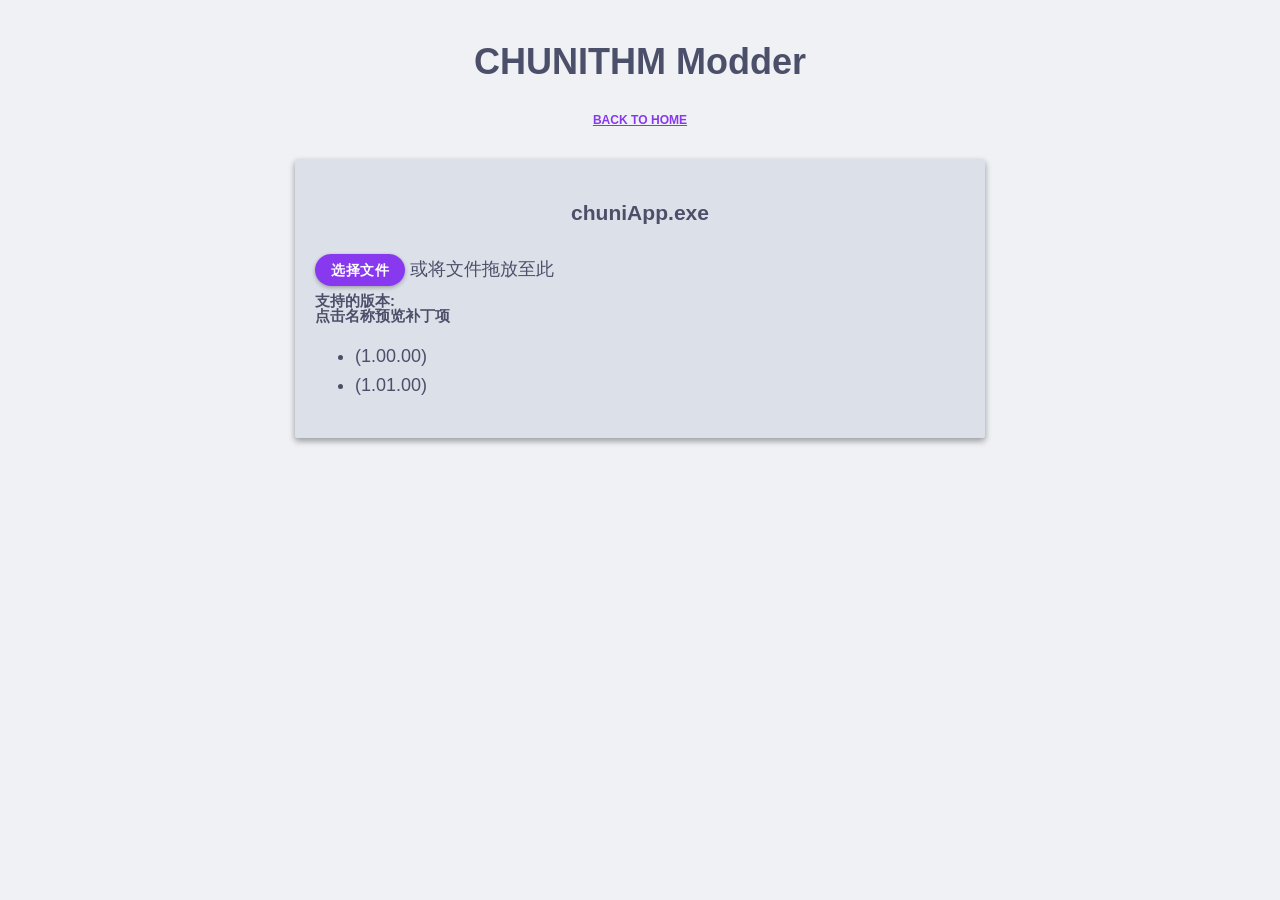
==== patcher/chuni.html @ 129ed75d "Update 250722-1" ====
<!DOCTYPE html>
<html lang="en">
    <head>
        <meta charset="utf-8">
        <title>CHUNITHM Modder</title>
		<link rel="shortcut icon" href="https://oss.am-all.com.cn/asset/img/main/favicon.png">
        <link rel="stylesheet" href="../css/style2.css">
        <!-- don't hate -->
        <script src="https://code.jquery.com/jquery-3.3.1.slim.min.js"></script>
        <script type="text/javascript" src="../js/FileSaver.min.js"></script>
        <script type="text/javascript" src="../js/dllpatcher.js"></script>
        <script type="text/javascript">
            window.addEventListener("load", function () {
			new PatchContainer([
			
// 1.00
                new Patcher("chuniApp.exe", "(1.00.00)", [
                    {
                        // mon
                        name: "Allow 127.0.0.1 as the network server",
                        patches: [
                            {offset: 0x766E80, off: [0x55, 0x8B, 0xEC], on: [0x31, 0xC0, 0xC3]},
                            {offset: 0x13B63E8, off: [0x31, 0x32, 0x37, 0x2F], on: [0x30, 0x2F, 0x38, 0x00]}
                        ]
                    },
                    {
                        // mon
                        name: "Disable shop close lockout",
                        tooltip: "Disables ~12-8am lockout. Does not disable maint lockout from 6:30-7am JST",
                        patches: [
                            {offset: 0x78EA23, off: [0x74], on: [0xEB]},
                        ],
                    },
                    {
                        // somewhatlurker
                        name: "Force shared audio mode, system audio samplerate must be 48000",
                        tooltip: "Improves compatibility but may increase latency",
                        patches: [
                            {offset: 0xB512CA, off: [0x01], on: [0x00]},
                        ],
                    },
                    {
                        // somewhatlurker
                        name: "Force 2 channel audio output",
                        patches: [
                            {offset: 0xB513A1, off: [0x75, 0x3F], on: [0x90, 0x90]},
                        ],
                    },
                    {
                        name: "Patch for Windows 7",
                        tooltip: "May not be able to connect to the server",
                        patches: [
                            {offset: 0x16D484E, off: [0x45, 0x78], on: [0x5F, 0x41]},
                            {offset: 0x16D4857, off: [0x43, 0x61, 0x6E, 0x63, 0x65, 0x6C, 0x51, 0x75, 0x65, 0x72, 0x79], on: [0x51, 0x75, 0x65, 0x72, 0x79, 0x5F, 0x41, 0x00, 0x00, 0x00, 0x00]},
                        ],
                    },
                    {
                        // lybxlpsv
                        name: "Disable Song Select Timer",
                        tooltip: "May only work when playing with card.",
                        patches: [
                            {offset: 0x5AEA62, off: [0x74], on: [0xEB]},
                        ],
                    },
                    {
                        // esterTion
                        name: "Set All Timers to 999",
                        patches: [
                            {offset: 0x4D5280, off: [0x8B, 0x44, 0x24, 0x04, 0x69, 0xC0, 0xE8, 0x03, 0x00, 0x00], on: [0xB8, 0x58, 0x3E, 0x0F, 0x00, 0x90, 0x90, 0x90, 0x90, 0x90]},
                        ],
                    },
                    {
                        // lin714093880 & esterTion
                        name: "Better patch for head-to-head play",
                        tooltip: "Fix infinite sync while trying to connect to head to head play.",
                        patches: [
                            {offset: 0x3E5E13, off: [0x01], on: [0x00]},
                        ]
                    }
				]),
				
// 1.01
				new Patcher("chuniApp.exe", "(1.01.00)", [
                    {
                        // mon
                        name: "Allow 127.0.0.1 as the network server",
                        patches: [
                            {offset: 0x766ED0, off: [0x55, 0x8B, 0xEC], on: [0x31, 0xC0, 0xC3]},
                            {offset: 0x13B6288, off: [0x31, 0x32, 0x37, 0x2F], on: [0x30, 0x2F, 0x38, 0x00]}
                        ]
                    },
                    {
                        // mon
                        name: "Disable shop close lockout",
                        tooltip: "Disables ~12-8am lockout. Does not disable maint lockout from 6:30-7am JST",
                        patches: [
                            {offset: 0x78EA73, off: [0x74], on: [0xEB]},
                        ],
                    },
                    {
                        // somewhatlurker
                        name: "Force shared audio mode, system audio samplerate must be 48000",
                        tooltip: "Improves compatibility but may increase latency",
                        patches: [
                            {offset: 0xB512AA, off: [0x01], on: [0x00]},
                        ],
                    },
                    {
                        // somewhatlurker
                        name: "Force 2 channel audio output",
                        patches: [
                            {offset: 0xB51381, off: [0x75, 0x3F], on: [0x90, 0x90]},
                        ],
                    },
                    {
                        name: "Patch for Windows 7",
                        tooltip: "May not be able to connect to the server",
                        patches: [
                            {offset: 0x16D470C, off: [0x45, 0x78], on: [0x5F, 0x41]},
                            {offset: 0x16D4715, off: [0x43, 0x61, 0x6E, 0x63, 0x65, 0x6C, 0x51, 0x75, 0x65, 0x72, 0x79], on: [0x51, 0x75, 0x65, 0x72, 0x79, 0x5F, 0x41, 0x00, 0x00, 0x00, 0x00]},
                        ],
                    },
                    {
                        // lybxlpsv
                        name: "Disable Song Select Timer",
                        tooltip: "May only work when playing with card.",
                        patches: [
                            {offset: 0x5AEAA2, off: [0x74], on: [0xEB]},
                        ],
                    },
                    {
                        // esterTion
                        name: "Set All Timers to 999",
                        patches: [
                            {offset: 0x4D5550, off: [0x8B, 0x44, 0x24, 0x04, 0x69, 0xC0, 0xE8, 0x03, 0x00, 0x00], on: [0xB8, 0x58, 0x3E, 0x0F, 0x00, 0x90, 0x90, 0x90, 0x90, 0x90]},
                        ],
                    },
                    {
                        // lin714093880 & esterTion
                        name: "Better patch for head-to-head play",
                        tooltip: "Fix infinite sync while trying to connect to head to head play.",
                        patches: [
                            {offset: 0x3E61B3, off: [0x01], on: [0x00]},
                        ]
                    }
                ]),
				
                ]);
            });
        </script>
    </head>
    <body>
        <h1>CHUNITHM Modder</h1>
		<div style="text-align: center;">
			<h6><a href="../patcher/">BACK TO HOME</a></h6>
		</div>
    </body>
</html>
---- css/style2.css ----
@font-face {
  font-family: "file";
  src: url("file.eot?abyff3");
  src: url("file.eot?abyff3#iefix") format("embedded-opentype"),
    url("file.ttf?abyff3") format("truetype"),
    url("file.woff?abyff3") format("woff"),
    url("file.svg?abyff3#file") format("svg");
  font-weight: normal;
  font-style: normal;
}
.tagline {
  font-family: monospace;
}

.icons,
.subsection {
  display: grid;
  grid-template-columns: repeat(auto-fit, 180px);
  grid-auto-flow: dense;
  align-items: stretch;
  margin: 0 auto;
  text-align: center;
  justify-content: center;
}

.subsection {
  grid-column: 1 / -1;
  margin: unset;
  /* I don't understand anything */
  margin-right: -15px;
  padding-right: 15px;
}

.gameicon,
.patchContainer {
  border-radius: 2px;
  box-shadow: 0 3px 6px rgba(0, 0, 0, 0.16), 0 3px 6px rgba(0, 0, 0, 0.23);
  color: inherit;
  transition: all 0.3s cubic-bezier(0.25, 0.8, 0.25, 1);
  background: #fff;
}

.gameicon {
  display: flex;
  flex-direction: column;
  text-decoration: none;
  margin: 15px;
  width: 144px;
  padding: 10px;
  justify-content: center;
}

label.gameicon {
  cursor: pointer;
}

input.sectionToggle,
input.sectionToggle + div {
  display: none;
}

input:checked.sectionToggle + div {
  display: grid;
}

.gameicon:hover,
.dragover {
  box-shadow: 0 14px 28px rgba(0, 0, 0, 0.25), 0 10px 10px rgba(0, 0, 0, 0.22);
}

.gameicon img {
  margin-bottom: 10px;
  border-radius: 2px;
  width: 128px;
  height: 128px;
  box-shadow: 0 2px 1px rgba(0, 0, 0, 0.24), 0 0px 1px rgba(0, 0, 0, 0.48);
  align-self: center;
  margin-top: 5px;
}

.gameicon > div {
  height: 100%;
  display: flex;
  flex-direction: column;
  justify-content: center;
}

.fileInput {
  display: none;
}

.fileLabel {
  cursor: pointer;
}

.success {
  text-align: center;
  border-radius: 10px;
}

.success.hidden {
  display: none;
}

.patchContainer {
  padding: 20px;
  max-width: 650px;
  margin: 0 auto 2em;
  position: relative;
}

.tooltip {
  visibility: hidden;
  font-size: 14px;
  margin-left: 8px;
  padding: 8px;
  border-radius: 4px;
  position: relative;
  white-space: nowrap;
  cursor: pointer;
}

.tooltip:hover,
.tooltip:focus,
.tooltip:active {
  visibility: visible;
  color: white;
  border: none;
  margin-top: 0px;
  position: absolute;
  padding: 3px 16px;
  white-space: normal;
  max-width: 300px;
  z-index: 11;
}

.tooltip:before {
  visibility: visible;
  content: "?";
  font-size: 18px;
  margin-right: 8px;
  border-radius: 50%;
  padding: 2px 9px;
  margin-left: -8px;
  color: white;
  cursor: pointer;
  z-index: 10;
}

.tooltip:hover:before,
.tooltip:focus:before,
.tooltip:active:before {
  color: black;
  display: none;
}

.danger:before {
  content: "!!";
}

body {
  margin: 40px auto;
  max-width: 1300px;
  line-height: 1.6;
  font-size: 18px;
  color: #000;
  padding: 0 10px;
  background: #24273a;
  font-family: "Source Sans Pro", Helvetica, Arial, sans-serif;
}

h1,
h2,
h3 {
  line-height: 1.2;
  text-align: center;
  color: inherit;
  text-decoration: inherit;
}

h4,
h5 {
  line-height: 1;
  margin: 0px auto;
}

button,
.fileLabel > strong {
  transition-duration: 0.2s;
  transition-timing-function: cubic-bezier(0.25, 0.5, 0.5, 1);
  position: relative;
  padding: 8px 16px;
  border: none;
  border-radius: 20px;
  font-size: 0.875rem;
  font-weight: 700;
  letter-spacing: 0.04em;
  transition-property: box-shadow, background;
  box-shadow: 0px 2px 4px rgba(0, 0, 0, 0.25), 0px 0px 2px rgba(0, 0, 0, 0.125);
  cursor: pointer;
}

.fileLabel > strong {
  line-height: 3rem;
}

button:disabled {
  background-color: rgba(0, 0, 0, 0.12);
  color: rgba(0, 0, 0, 0.38);
  box-shadow: 0px 0px 0px 0px rgba(0, 0, 0, 0.2),
    0px 0px 0px 0px rgba(0, 0, 0, 0.14), 0px 0px 0px 0px rgba(0, 0, 0, 0.12);
  cursor: default;
}

button:hover:enabled,
.fileLabel > strong:hover {
  box-shadow: 0px 4px 8px rgba(0, 0, 0, 0.25), 0px 0px 4px rgba(0, 0, 0, 0.125);
}

.matchPercent {
  font-size: 15px;
  font-style: italic;
}

.matchSuccess {
  font-size: 15px;
  font-style: italic;
}

li > button {
  height: 24px;
  padding: 0 7px;
  line-height: 0;
}

.patches {
  margin: 1em auto;
}

input[type="checkbox"],
input[type="radio"] {
  vertical-align: middle;
  position: relative;
  bottom: 1px;
}

input[type="radio"] {
  bottom: 2px;
}

.patches label {
  margin-left: 4px;
}

.dragover > * {
  filter: blur(5px);
}

.dragover::before {
  content: "";
  display: block;
  height: 100%;
  position: absolute;
  top: 0;
  left: 0;
  width: 100%;
  text-align: center;
  z-index: 10;
  outline: dashed 10px;
}

.dragover::after {
  content: "\e900";
  font-family: "file" !important;
  font-style: normal;
  font-weight: normal;
  font-variant: normal;
  text-transform: none;
  line-height: 1;
  /* Better Font Rendering =========== */
  -webkit-font-smoothing: antialiased;
  -moz-osx-font-smoothing: grayscale;
  display: block;
  height: auto;
  position: absolute;
  top: calc(50% - 3rem);
  left: 0;
  width: 100%;
  text-align: center;
  z-index: 11;
  font-size: 8rem;
}

.tooltip:not(:hover) {
  font-size: 0px;
  padding: 0;
  margin-left: 16px;
}

.tooltip {
  visibility: hidden;
  font-size: 14px;
  margin-left: 8px;
  padding: 8px;
  border-radius: 4px;
  position: relative;
  background: gray;
  white-space: nowrap;
  cursor: pointer;
  display: inline-block;
}
.patchPreviewLabel {
  cursor: pointer;
}
.patchPreviewToggle {
  display: none;
}
.patchPreview {
  display: none;
}
input[type="checkbox"]:checked + .patchPreview {
  display: block;
}
input[type="checkbox"] ~ ul > li.patch-off {
  display: none;
}
input[type="checkbox"] ~ ul > li.patch-on {
  display: list-item;
}
input[type="checkbox"]:checked ~ ul > li.patch-on {
  display: none;
}
input[type="checkbox"]:checked ~ ul > li.patch-off {
  display: list-item;
}

/* Palette: Catppuccin Macchiato */
@media (prefers-color-scheme: dark) { 
  body {
    background: #24273a;
    color: #cad3f5;
  }
  a {
    color: #c6a0f6;
  }
  .gameicon,
  .patchContainer {
    background-color: #181926;
  }
  label.gameicon {
    background: #181926;
  }
  .subsection {
    background-color: #363a4f;
  }
  .matchPercent,
  .error {
    color: #ed8796;
  }
  .matchSuccess {
    color: #a6da95;
  }
  .success {
    background-color: #a6da95;
    color: #000;
  }
  button,
  .fileLabel > strong {
    background-color: #c6a0f6;
    color: #000;
  }
  button:disabled {
    background-color: #ffffff05;
    color: #ffffff55;
  }
  .tooltip,
  .tooltip:before {
    background-color: #8087a2;
  }
  .danger,
  .danger:before {
    background-color: #f5a97f !important;
  }
}

/* Palette: Catppuccin Latte */
@media (prefers-color-scheme: light) {
  body {
    background: #eff1f5;
    color: #4c4f69;
  }
  a {
    color: #8839ef;
  }
  .gameicon,
  .patchContainer {
    background-color: #dce0e8;
  }
  label.gameicon {
    background: #dce0e8;
  }
  .subsection {
    background-color: #ccd0da;
  }
  .matchPercent,
  .error {
    color: #d20f39;
  }
  .matchSuccess {
    color: #40a02b;
  }
  .success {
    background-color: #40a02b;
    color: #fff;
  }
  button,
  .fileLabel > strong {
    background-color: #8839ef;
    color: #fff;
  }
  button:disabled {
    background-color: rgba(0, 0, 0, 0.12);
    color: rgba(0, 0, 0, 0.38);
  }
  .tooltip,
  .tooltip:before {
    background-color: #9ca0b0;
  }
  .danger,
  .danger:before {
    background-color: #fe640b;
  }
}
.image-wrapper {
  position: relative;
}
.image-hover {
  position: absolute;
  top: 0;
  left: 1;
  opacity: 0;
  transition: opacity 0.5s ease-out;
}
.image-hover:hover {
  opacity: 1;
}
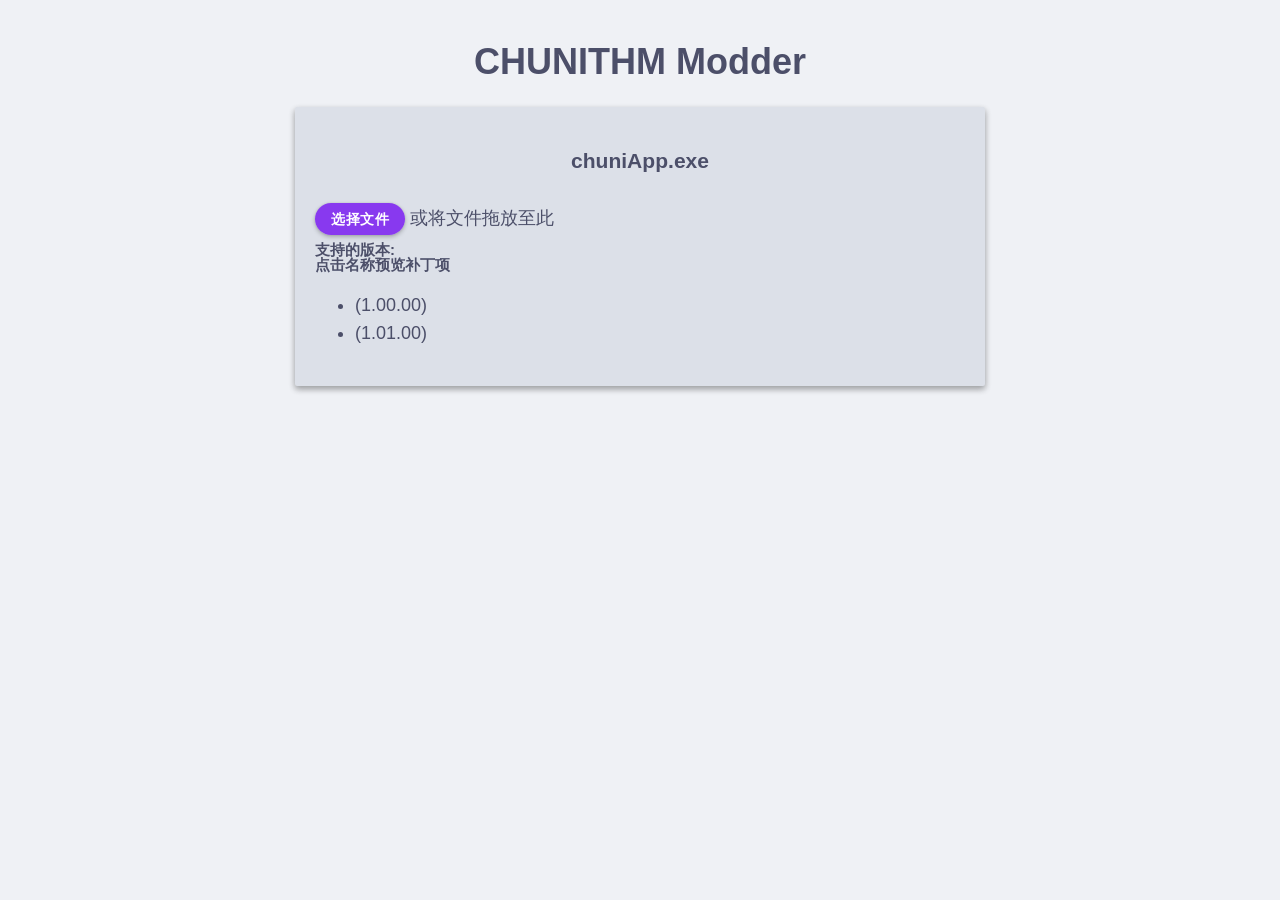
==== commit ba860594: "Update 250723-2" ====
--- a/patcher/chuni.html
+++ b/patcher/chuni.html
@@ -151,8 +151,6 @@
     </head>
     <body>
         <h1>CHUNITHM Modder</h1>
-		<div style="text-align: center;">
-			<h6><a href="../patcher/">BACK TO HOME</a></h6>
-		</div>
+
     </body>
 </html>
